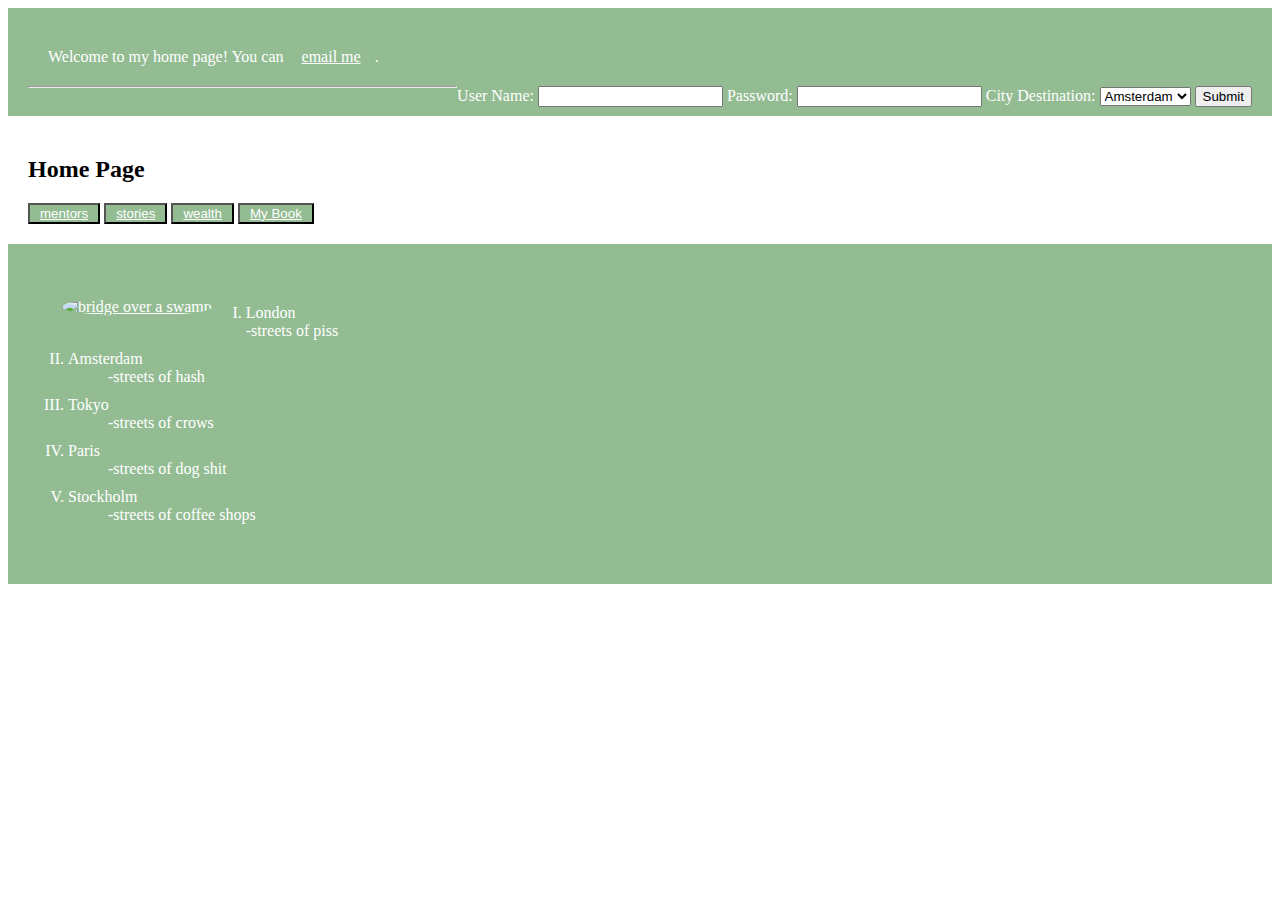
==== index.html @ 5b31a779 "minor changes to all files" ====
<!DOCTYPE html>
<html lang="en">
<head>
	<meta charset="UTF-8">
	<title>Home Page</title>
	<style type="text/css">
	button {
		background-color: #93bc93;

	}

	a {
		color: white;
		padding: 4px;
	}

	div{
		padding: 20px;
	}
	ol {
		padding: 10px; 
		margin: 20px
	}
</style>
</head>
<body>
	<div style="background-color: #93bc93"><!-- <img src="imagesWeb/boats.jpg" alt="two boats tilted onto sides at low tide" height="300" width="400"> -->
		<p style="color: white; margin: 20px">Welcome to my home page! You can <a href="mailto:boothbee2012@gmail.com" style="color: white; margin: 10px">email me</a>.</p>
		
		<form name="login" style="float: right" action="process-form.php" method="post">
			<span style="color: white">User Name:</span>
			<input type="text" name="username">
			<span style="color: white">Password:</span>
			<input type="password" name="password">
			<span style="color: white">City Destination:</span>
			<select name="cities" id="">
				<option value="Amsterdam">Amsterdam</option>
				<option value="London">London</option>
				<option value="Paris">Paris</option>
				<option value="Stockholm">Stockholm</option>
				<option value="Tokyo">Tokyo</option>
			</select>
			<input type="submit">
		</form>
		<hr>
	</div>
	<div>
		<h2>Home Page</h2>

		<button><a href="mentors.html">mentors</a></button>
		<button> <a href="stories.html">stories</a></button>

		<button><a href="wealth.html" >wealth</a></button>
		
		<button><a target="_google" href="https://books.google.com/books/about/Disappear.html?id=rsXklgEACAAJ">My Book</a></button>
	</div>
	<div style="background-color: #93bc93">
		<a target="_studioweb" href="https://cloud.studioweb.com/users/courses/beginners_html_2015" style="float: left">
			<img style="border-radius: 50%; margin: 30px"  src="imagesWeb/bridgeswamp.jpg" alt="bridge over a swamp">
		</a>

		<ol type="I">
			<li style="color: white; margin: 10px; margin-top: 10px"><dt>London</dt><dd>-streets of piss</dd></li>
			<li style="color: white; margin: 10px; margin-top: 10px"><dt>Amsterdam</dt><dd>-streets of hash</dd></li>
			<li style="color: white; margin: 10px; margin-top: 10px"><dt>Tokyo</dt><dd>-streets of crows</dd></li>
			<li style="color: white; margin: 10px; margin-top: 10px"><dt>Paris</dt><dd>-streets of dog shit</dd></li>
			<li style="color: white; margin: 10px; margin-top: 10px"><dt>Stockholm</dt><dd>-streets of coffee shops</dd></li>
		</ol>

	</div>

</body>
</html>
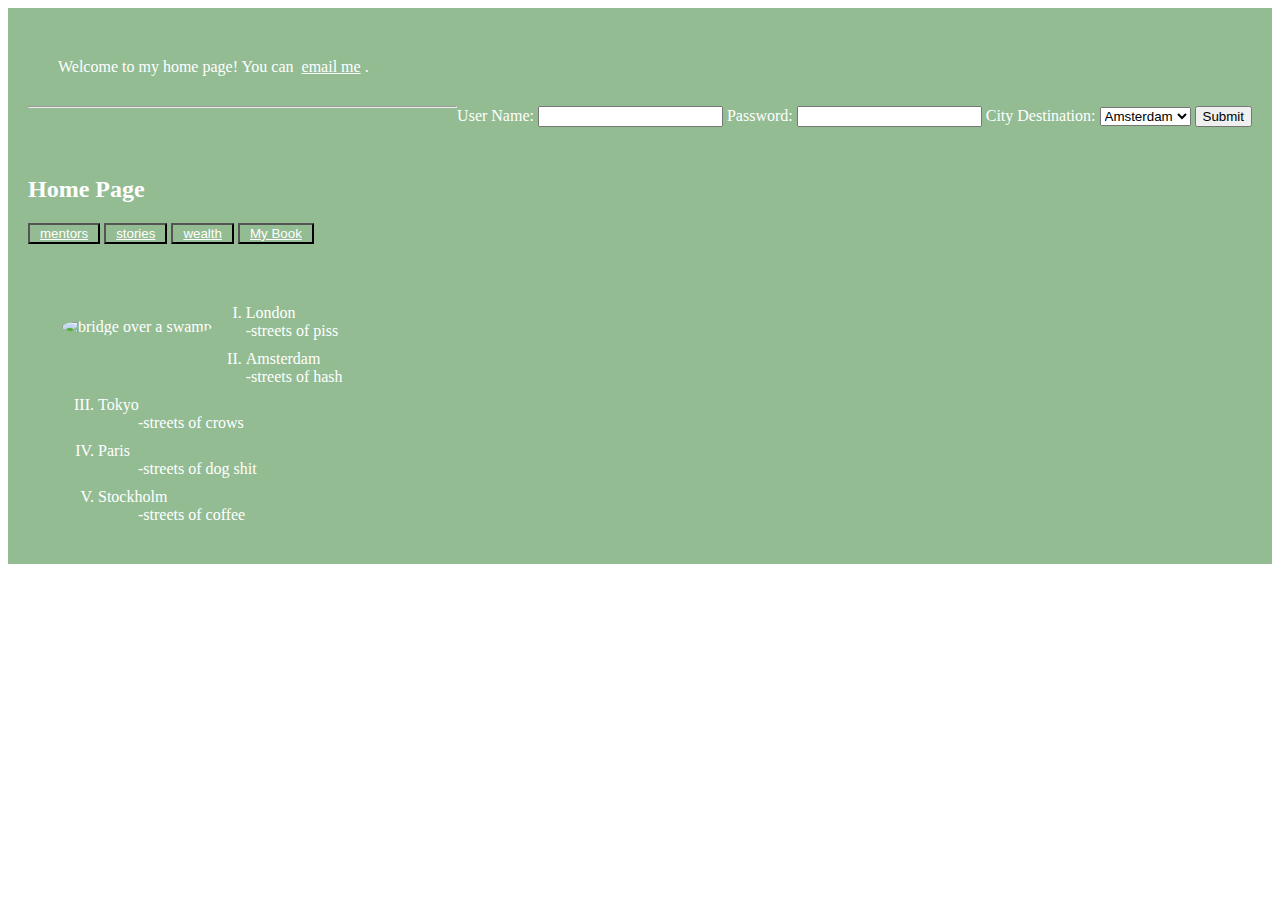
==== commit 5ca9b8ba: "remove inline css with external css" ====
--- a/index.html
+++ b/index.html
@@ -3,36 +3,20 @@
 <head>
 	<meta charset="UTF-8">
 	<title>Home Page</title>
-	<style type="text/css">
-	button {
-		background-color: #93bc93;
+	
 
-	}
-
-	a {
-		color: white;
-		padding: 4px;
-	}
-
-	div{
-		padding: 20px;
-	}
-	ol {
-		padding: 10px; 
-		margin: 20px
-	}
-</style>
+<link rel="stylesheet" href="style/style.css">
 </head>
 <body>
-	<div style="background-color: #93bc93"><!-- <img src="imagesWeb/boats.jpg" alt="two boats tilted onto sides at low tide" height="300" width="400"> -->
-		<p style="color: white; margin: 20px">Welcome to my home page! You can <a href="mailto:boothbee2012@gmail.com" style="color: white; margin: 10px">email me</a>.</p>
+	<div><!-- <img src="imagesWeb/boats.jpg" alt="two boats tilted onto sides at low tide" height="300" width="400"> -->
+		<p>Welcome to my home page! You can <a href="mailto:boothbee2012@gmail.com" margin: 10px">email me</a>.</p>
 		
-		<form name="login" style="float: right" action="process-form.php" method="post">
-			<span style="color: white">User Name:</span>
+		<form name="login" action="process-form.php" method="post">
+			<span>User Name:</span>
 			<input type="text" name="username">
-			<span style="color: white">Password:</span>
+			<span>Password:</span>
 			<input type="password" name="password">
-			<span style="color: white">City Destination:</span>
+			<span>City Destination:</span>
 			<select name="cities" id="">
 				<option value="Amsterdam">Amsterdam</option>
 				<option value="London">London</option>
@@ -44,7 +28,7 @@
 		</form>
 		<hr>
 	</div>
-	<div>
+	<nav id="navigation">
 		<h2>Home Page</h2>
 
 		<button><a href="mentors.html">mentors</a></button>
@@ -53,18 +37,18 @@
 		<button><a href="wealth.html" >wealth</a></button>
 		
 		<button><a target="_google" href="https://books.google.com/books/about/Disappear.html?id=rsXklgEACAAJ">My Book</a></button>
-	</div>
-	<div style="background-color: #93bc93">
+	</nav>
+	<div >
 		<a target="_studioweb" href="https://cloud.studioweb.com/users/courses/beginners_html_2015" style="float: left">
-			<img style="border-radius: 50%; margin: 30px"  src="imagesWeb/bridgeswamp.jpg" alt="bridge over a swamp">
+			<img id="bridge" src="imagesWeb/bridgeswamp.jpg" alt="bridge over a swamp">
 		</a>
 
 		<ol type="I">
-			<li style="color: white; margin: 10px; margin-top: 10px"><dt>London</dt><dd>-streets of piss</dd></li>
-			<li style="color: white; margin: 10px; margin-top: 10px"><dt>Amsterdam</dt><dd>-streets of hash</dd></li>
-			<li style="color: white; margin: 10px; margin-top: 10px"><dt>Tokyo</dt><dd>-streets of crows</dd></li>
-			<li style="color: white; margin: 10px; margin-top: 10px"><dt>Paris</dt><dd>-streets of dog shit</dd></li>
-			<li style="color: white; margin: 10px; margin-top: 10px"><dt>Stockholm</dt><dd>-streets of coffee shops</dd></li>
+			<li><dt>London</dt><dd>-streets of piss</dd></li>
+			<li><dt>Amsterdam</dt><dd>-streets of hash</dd></li>
+			<li><dt>Tokyo</dt><dd>-streets of crows</dd></li>
+			<li><dt>Paris</dt><dd>-streets of dog shit</dd></li>
+			<li><dt>Stockholm</dt><dd>-streets of coffee</dd></li> 
 		</ol>
 
 	</div>
--- a/style/style.css
+++ b/style/style.css
@@ -0,0 +1,79 @@
+
+
+/* tag Selectors */
+
+#bridge {
+	float: right; 
+	border-radius: 50%; 
+	margin: 30px;  
+}
+#navigation {
+
+}
+#prices {
+	width: 700px; 
+	height: 300px;
+}
+.fatBottom {
+	padding-bottom: 60px
+}
+.pullRight {
+	float: right;
+	margin-right: 700px;
+	font-size: 1.2em;
+}
+.paddingBottom {
+	padding-bottom: 15px;
+}
+.storyTitle {
+	background-color: salmon;
+}
+/*.centerForm {
+	text-align: center;
+}*/
+.centerObj {
+    display: block;
+    margin: 0 auto;
+}
+a {
+	padding: 4px;
+}
+li {
+	margin: 10px;
+	margin-top: 10px
+}
+
+div, button, nav {
+
+	background-color: #93bc93
+}
+div, nav {
+	padding: 20px;
+
+}
+ol, p {
+
+	margin: 20px
+}
+p {
+	padding: 10px; 
+}
+a, div, nav {
+	color: white;
+}
+form {
+	float: right;
+}
+table, td, th {
+	border: 1px solid black;
+	text-align: center;
+
+}
+tfoot {
+
+	background-color: orange;
+	font-weight: 400;
+}
+thead {
+	background-color: green;
+}
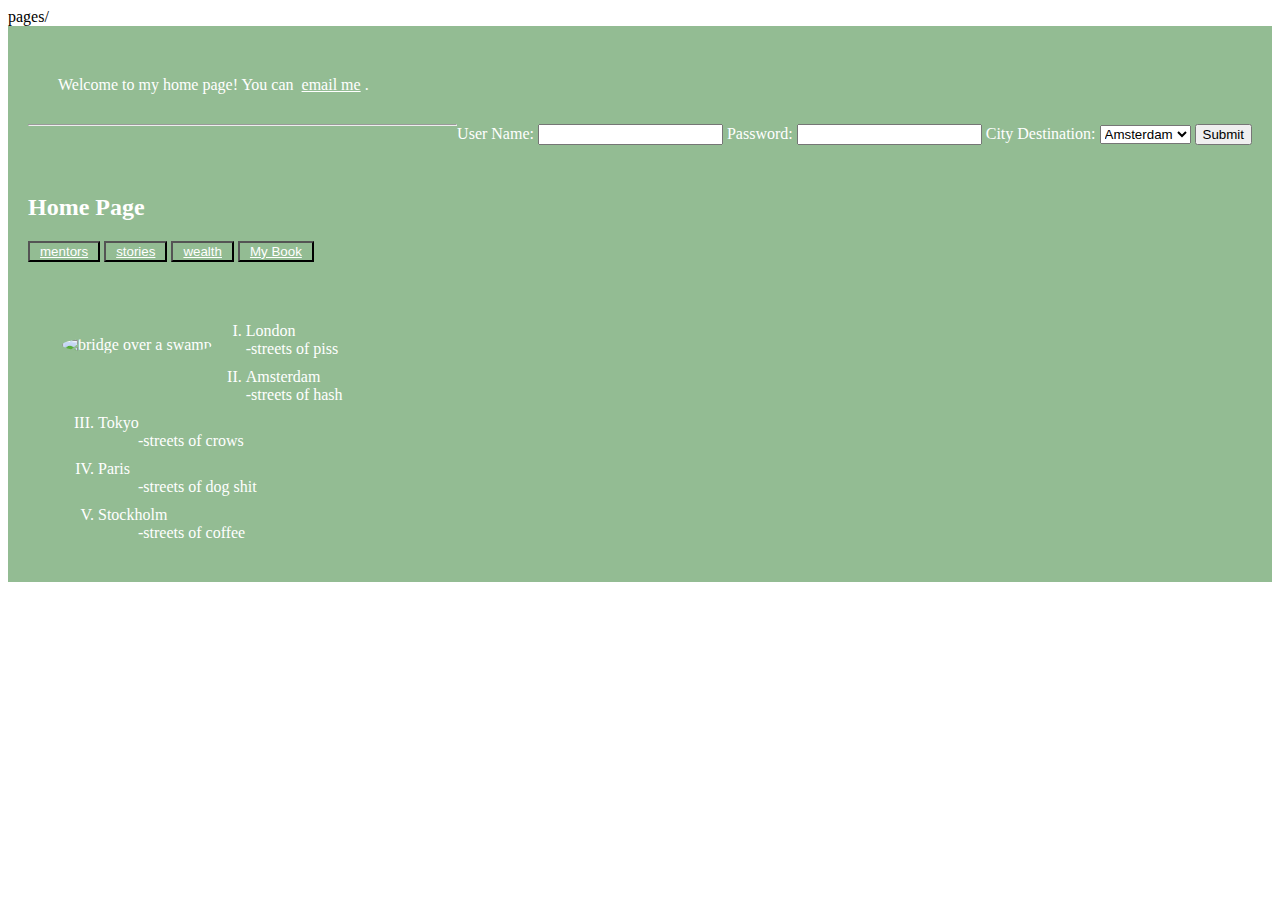
==== commit 476258de: "organize root into directories" ====
--- a/index.html
+++ b/index.html
@@ -5,7 +5,7 @@
 	<title>Home Page</title>
 	
 
-<link rel="stylesheet" href="style/style.css">
+<link rel="stylesheet" href="css/style.css">pages/
 </head>
 <body>
 	<div><!-- <img src="imagesWeb/boats.jpg" alt="two boats tilted onto sides at low tide" height="300" width="400"> -->
@@ -30,19 +30,16 @@
 	</div>
 	<nav id="navigation">
 		<h2>Home Page</h2>
-
-		<button><a href="mentors.html">mentors</a></button>
-		<button> <a href="stories.html">stories</a></button>
-
-		<button><a href="wealth.html" >wealth</a></button>
+		<button><a href="pages/mentors.html">mentors</a></button>
+		<button> <a href="pages/stories.html">stories</a></button>
+		<button><a href="pages/wealth.html" >wealth</a></button>
 		
 		<button><a target="_google" href="https://books.google.com/books/about/Disappear.html?id=rsXklgEACAAJ">My Book</a></button>
 	</nav>
 	<div >
 		<a target="_studioweb" href="https://cloud.studioweb.com/users/courses/beginners_html_2015" style="float: left">
-			<img id="bridge" src="imagesWeb/bridgeswamp.jpg" alt="bridge over a swamp">
+			<img id="bridge" src="images/bridgeswamp.jpg" alt="bridge over a swamp">
 		</a>
-
 		<ol type="I">
 			<li><dt>London</dt><dd>-streets of piss</dd></li>
 			<li><dt>Amsterdam</dt><dd>-streets of hash</dd></li>
@@ -50,8 +47,6 @@
 			<li><dt>Paris</dt><dd>-streets of dog shit</dd></li>
 			<li><dt>Stockholm</dt><dd>-streets of coffee</dd></li> 
 		</ol>
-
 	</div>
-
 </body>
 </html>--- a/css/style.css
+++ b/css/style.css
@@ -0,0 +1,79 @@
+
+
+/* tag Selectors */
+
+#bridge {
+	float: right; 
+	border-radius: 50%; 
+	margin: 30px;  
+}
+#navigation {
+
+}
+#prices {
+	width: 700px; 
+	height: 300px;
+}
+.fatBottom {
+	padding-bottom: 60px
+}
+.pullRight {
+	float: right;
+	margin-right: 700px;
+	font-size: 1.2em;
+}
+.paddingBottom {
+	padding-bottom: 15px;
+}
+.storyTitle {
+	background-color: salmon;
+}
+/*.centerForm {
+	text-align: center;
+}*/
+.centerObj {
+    display: block;
+    margin: 0 auto;
+}
+a {
+	padding: 4px;
+}
+li {
+	margin: 10px;
+	margin-top: 10px
+}
+
+div, button, nav {
+
+	background-color: #93bc93
+}
+div, nav {
+	padding: 20px;
+
+}
+ol, p {
+
+	margin: 20px
+}
+p {
+	padding: 10px; 
+}
+a, div, nav {
+	color: white;
+}
+form {
+	float: right;
+}
+table, td, th {
+	border: 1px solid black;
+	text-align: center;
+
+}
+tfoot {
+
+	background-color: orange;
+	font-weight: 400;
+}
+thead {
+	background-color: green;
+}
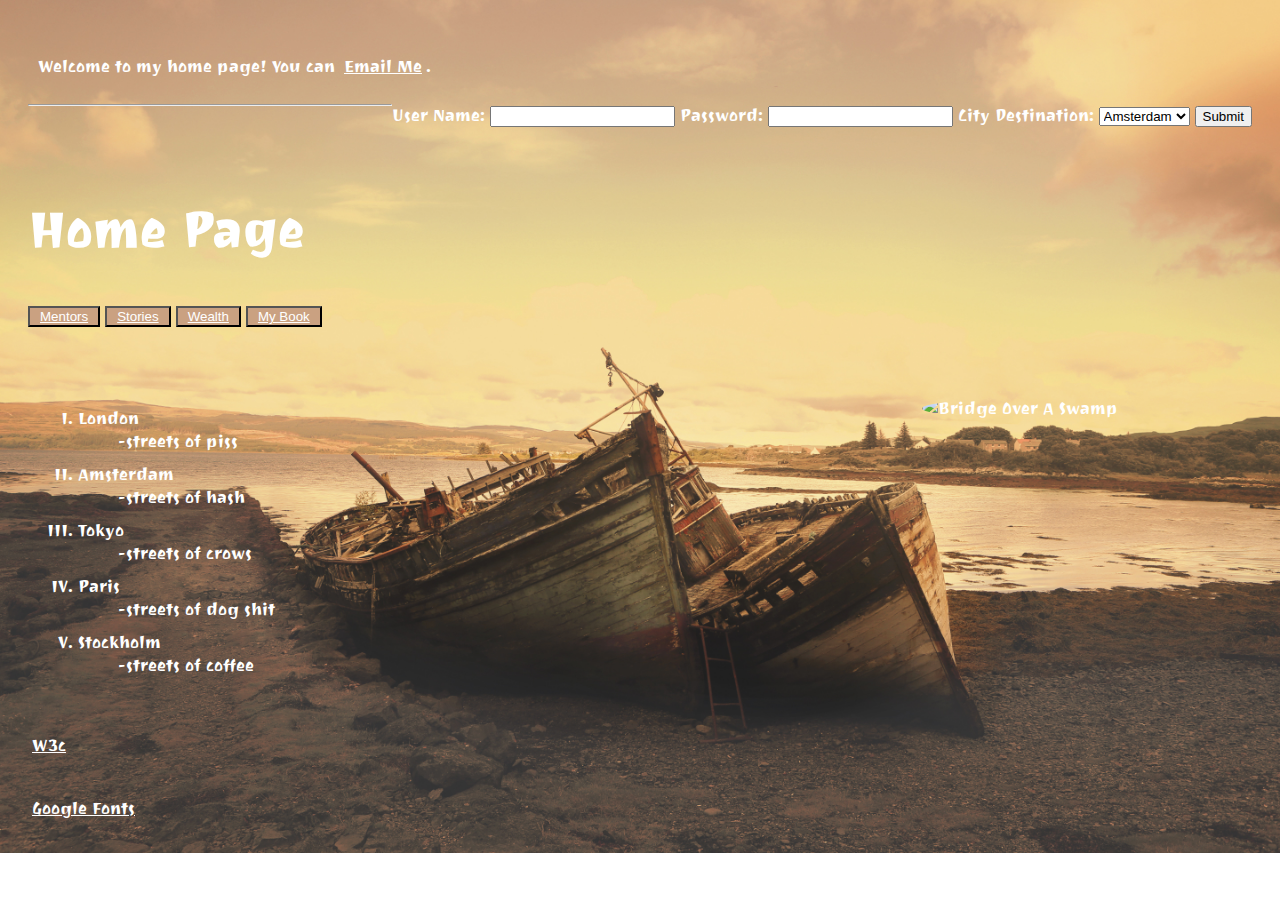
==== commit 41a9fe2f: "add fonts and fixed background image" ====
--- a/index.html
+++ b/index.html
@@ -4,8 +4,8 @@
 	<meta charset="UTF-8">
 	<title>Home Page</title>
 	
-
-<link rel="stylesheet" href="css/style.css">pages/
+	<link href="https://fonts.googleapis.com/css?family=Joti+One" rel="stylesheet">
+	<link rel="stylesheet" href="css/style.css">
 </head>
 <body>
 	<div><!-- <img src="imagesWeb/boats.jpg" alt="two boats tilted onto sides at low tide" height="300" width="400"> -->
@@ -30,15 +30,15 @@
 	</div>
 	<nav id="navigation">
 		<h2>Home Page</h2>
+		
 		<button><a href="pages/mentors.html">mentors</a></button>
 		<button> <a href="pages/stories.html">stories</a></button>
 		<button><a href="pages/wealth.html" >wealth</a></button>
-		
 		<button><a target="_google" href="https://books.google.com/books/about/Disappear.html?id=rsXklgEACAAJ">My Book</a></button>
 	</nav>
 	<div >
-		<a target="_studioweb" href="https://cloud.studioweb.com/users/courses/beginners_html_2015" style="float: left">
-			<img id="bridge" src="images/bridgeswamp.jpg" alt="bridge over a swamp">
+		<a target="_studioweb" href="https://cloud.studioweb.com/users/courses/beginners_html_2015" >
+			<img id="bridge"  src="images/bridgeswamp.jpg" alt="bridge over a swamp">
 		</a>
 		<ol type="I">
 			<li><dt>London</dt><dd>-streets of piss</dd></li>
@@ -48,5 +48,11 @@
 			<li><dt>Stockholm</dt><dd>-streets of coffee</dd></li> 
 		</ol>
 	</div>
+	<div>
+		<a href="https://www.w3schools.com/css/default.asp">w3c</a>
+	</div>
+	<div>
+		<a href="https://fonts.google.com/">google fonts</a>
+	</div>
 </body>
 </html>--- a/css/style.css
+++ b/css/style.css
@@ -35,20 +35,37 @@
     display: block;
     margin: 0 auto;
 }
+body {
+	font-size: 1.3vw;
+	/*font-style: Georgia, "Times New Roman", serif;*/
+	font-family: 'Joti One', cursive;
+	background-image: url(../images/boats.jpg);
+    background-repeat: no-repeat;
+    background-size: 100vw;
+    background-attachment: fixed;
+}
 a {
 	padding: 4px;
+	text-transform: capitalize;
 }
 li {
 	margin: 10px;
 	margin-top: 10px
+	text-align: justify;
 }
 
 div, button, nav {
 
-	background-color: #93bc93
+	/*background-color: #a8a8a6;*/
 }
 div, nav {
 	padding: 20px;
+
+}
+button {
+	color: white;
+	background-color: #caa181;
+}
 
 }
 ol, p {
@@ -77,3 +94,10 @@
 thead {
 	background-color: green;
 }
+img {
+	width: 300px;
+	height: 200;
+}
+h1, h2 {
+	font-size: 3em;
+}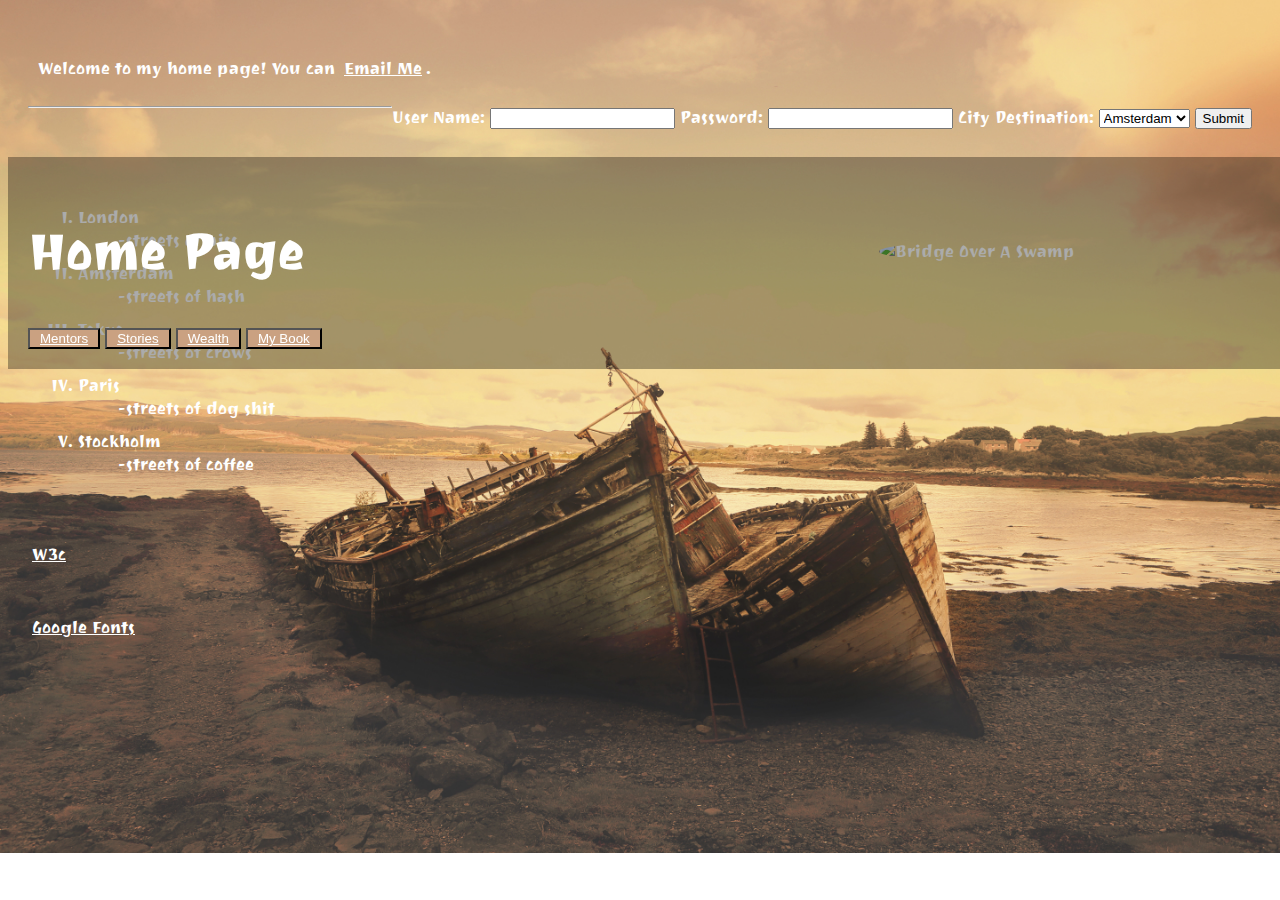
==== commit a59b77ec: "add css features to glass nav" ====
--- a/index.html
+++ b/index.html
@@ -28,7 +28,7 @@
 		</form>
 		<hr>
 	</div>
-	<nav id="navigation">
+	<nav id="navigation" class="sticky">
 		<h2>Home Page</h2>
 		
 		<button><a href="pages/mentors.html">mentors</a></button>
--- a/css/style.css
+++ b/css/style.css
@@ -5,7 +5,8 @@
 #bridge {
 	float: right; 
 	border-radius: 50%; 
-	margin: 30px;  
+	margin: 6%; 
+	
 }
 #navigation {
 
@@ -14,6 +15,12 @@
 	width: 700px; 
 	height: 300px;
 }
+.sticky {
+  position: fixed;
+  top: 400;
+  width: 100%
+}
+
 .fatBottom {
 	padding-bottom: 60px
 }
@@ -30,42 +37,49 @@
 }
 /*.centerForm {
 	text-align: center;
-}*/
-.centerObj {
-    display: block;
-    margin: 0 auto;
-}
-body {
-	font-size: 1.3vw;
-	/*font-style: Georgia, "Times New Roman", serif;*/
-	font-family: 'Joti One', cursive;
-	background-image: url(../images/boats.jpg);
-    background-repeat: no-repeat;
-    background-size: 100vw;
-    background-attachment: fixed;
-}
-a {
-	padding: 4px;
-	text-transform: capitalize;
-}
-li {
-	margin: 10px;
-	margin-top: 10px
-	text-align: justify;
-}
+	}*/
+	.centerObj {
+		display: block;
+		margin: 0 auto;
+	}
+	body {
+		font-size: 1.3vw;
+		/*font-style: Georgia, "Times New Roman", serif;*/
+		font-family: 'Joti One', cursive;
 
-div, button, nav {
+		background-image: url(../images/boats.jpg);
+		background-repeat: no-repeat;
+		background-size: 100vw;
+		background-attachment: fixed;
 
-	/*background-color: #a8a8a6;*/
-}
-div, nav {
-	padding: 20px;
+	}
+	a {
+		padding: 4px;
+		text-transform: capitalize;
+	}
+	li {
+		margin: 10px;
+		margin-top: 10px
+		text-align: justify;
+	}
 
-}
-button {
-	color: white;
-	background-color: #caa181;
-}
+	div, button, nav {
+
+		/*background-color: #a8a8a6;*/
+	}
+	div, nav {
+		padding: 20px;
+		margin: 10px auto;
+
+	}
+	button {
+		color: white;
+		background-color: #caa181;
+	}
+
+	nav {
+		background-color: rgba(0, 0, 0, .33);
+	}
 
 }
 ol, p {
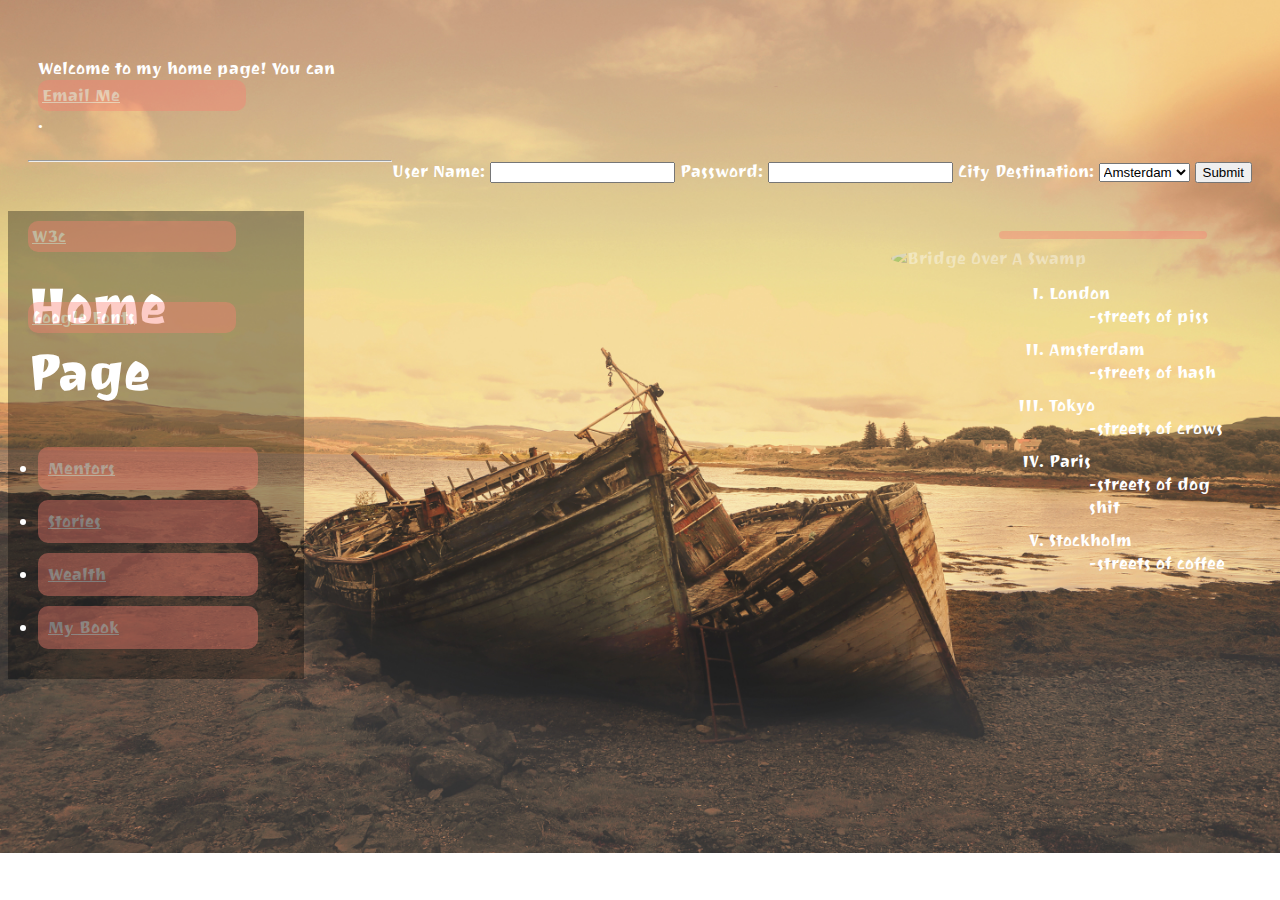
==== commit 4c5ff3c0: "made a mess of pseudoClasses and buttons" ====
--- a/index.html
+++ b/index.html
@@ -5,9 +5,10 @@
 	<title>Home Page</title>
 	
 	<link href="https://fonts.googleapis.com/css?family=Joti+One" rel="stylesheet">
+	<link href="https://fonts.googleapis.com/css?family=Lato" rel="stylesheet">
 	<link rel="stylesheet" href="css/style.css">
 </head>
-<body>
+<body style="height: 800px">
 	<div><!-- <img src="imagesWeb/boats.jpg" alt="two boats tilted onto sides at low tide" height="300" width="400"> -->
 		<p>Welcome to my home page! You can <a href="mailto:boothbee2012@gmail.com" margin: 10px">email me</a>.</p>
 		
@@ -28,15 +29,14 @@
 		</form>
 		<hr>
 	</div>
-	<nav id="navigation" class="sticky">
+	<nav id="menuDoc" class="sticky" style="width: 20%">
 		<h2>Home Page</h2>
-		
-		<button><a href="pages/mentors.html">mentors</a></button>
-		<button> <a href="pages/stories.html">stories</a></button>
-		<button><a href="pages/wealth.html" >wealth</a></button>
-		<button><a target="_google" href="https://books.google.com/books/about/Disappear.html?id=rsXklgEACAAJ">My Book</a></button>
+		<li><a href="pages/mentors.html">mentors</a></li>
+		<li> <a href="pages/stories.html">stories</a></li>
+		<li><a href="pages/wealth.html" >wealth</a></li>
+		<li><a target="_google" href="https://books.google.com/books/about/Disappear.html?id=rsXklgEACAAJ">My Book</a></li>
 	</nav>
-	<div >
+	<div id="centerDoc" style="width: 20%; float: right;">
 		<a target="_studioweb" href="https://cloud.studioweb.com/users/courses/beginners_html_2015" >
 			<img id="bridge"  src="images/bridgeswamp.jpg" alt="bridge over a swamp">
 		</a>
--- a/css/style.css
+++ b/css/style.css
@@ -60,9 +60,13 @@
 	li {
 		margin: 10px;
 		margin-top: 10px
-		text-align: justify;
+		text: justify;
 	}
+	ul li {
+		list-style-type: none;
+		line-height: 200%;
 
+	}
 	div, button, nav {
 
 		/*background-color: #a8a8a6;*/
@@ -79,12 +83,14 @@
 
 	nav {
 		background-color: rgba(0, 0, 0, .33);
+		width: 20%;
 	}
 
 }
-ol, p {
+ul, p {
 
 	margin: 20px
+
 }
 p {
 	padding: 10px; 
@@ -92,6 +98,7 @@
 a, div, nav {
 	color: white;
 }
+
 form {
 	float: right;
 }
@@ -114,4 +121,54 @@
 }
 h1, h2 {
 	font-size: 3em;
-}+}
+ul li {
+	list-style-type: none;
+}
+
+/*a:active {
+	font-weight: 800;
+	font-family: font-family: 'Lato', sans-serif;
+	font-size: 3em;
+	background-color: red;
+	color: yellow;
+}*/
+
+a:link, a:visited {
+	background-color: salmon;
+	opacity: .4;
+	
+	
+	border-radius: 10px;
+	display: block;
+	width: 200px;
+	transition: margin-bottom .35s ease-in;
+}
+ 
+a:hover {
+	background-color: rgba(255, 165, 100, .33);
+	font-weight: 800;
+	font-family: font-family: 'Lato', sans-serif;
+	
+	bottom-margin: 40px;
+
+}	
+
+#centerDoc a:hover {
+	color: blue;
+	font-weight: 800;
+	font-family: font-family: 'Lato', sans-serif;
+	font-size: 1em;
+	
+}
+#menuDoc a:link {
+	background-color: salmon;
+	opacity: .4;
+	
+	
+	border-radius: 10px;
+	display: block;
+	width: 200px;
+	padding: 10px;
+	bottom-margin: 40px;
+}
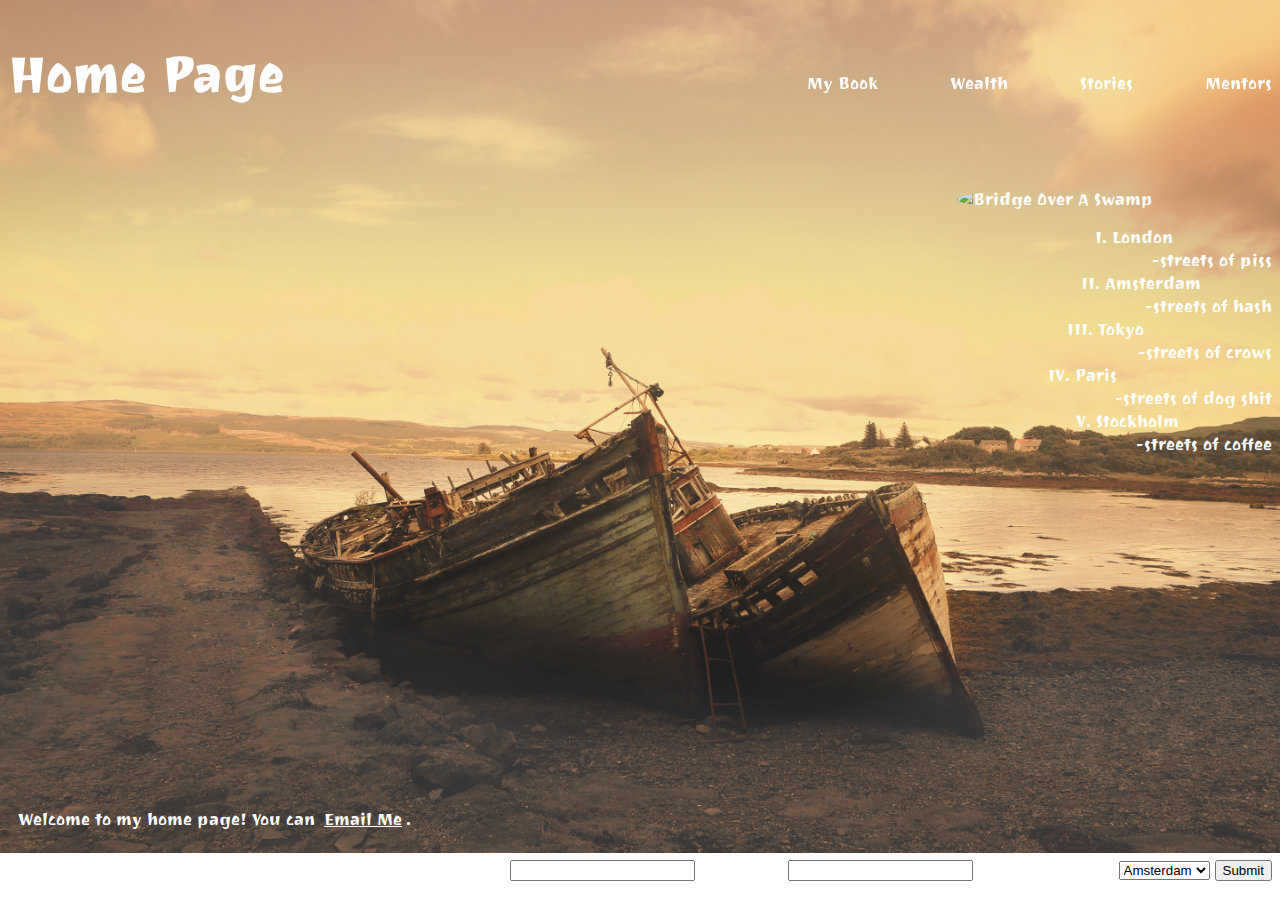
==== commit 5553bac1: "pseudo class and selectors for nav bar" ====
--- a/index.html
+++ b/index.html
@@ -9,7 +9,31 @@
 	<link rel="stylesheet" href="css/style.css">
 </head>
 <body style="height: 800px">
-	<div><!-- <img src="imagesWeb/boats.jpg" alt="two boats tilted onto sides at low tide" height="300" width="400"> -->
+	
+	
+	<nav>
+		<ul id="menuDoc" class="sticky">
+			<li><a href="pages/mentors.html">mentors</a></li>
+			<li> <a href="pages/stories.html">stories</a></li>
+			<li><a href="pages/wealth.html" >wealth</a></li>
+			<li><a target="_google" href="https://books.google.com/books/about/Disappear.html?id=rsXklgEACAAJ">My Book</a></li>
+		</ul>
+	</nav>
+		<h2>Home Page</h2>
+	</div>
+	<div id="centerDoc" style="width: 20%; float: right;">
+		<a target="_studioweb" href="https://cloud.studioweb.com/users/courses/beginners_html_2015" >
+			<img id="bridge"  src="images/bridgeswamp.jpg" alt="bridge over a swamp">
+		</a>
+		<ol type="I">
+			<li><dt>London</dt><dd>-streets of piss</dd></li>
+			<li><dt>Amsterdam</dt><dd>-streets of hash</dd></li>
+			<li><dt>Tokyo</dt><dd>-streets of crows</dd></li>
+			<li><dt>Paris</dt><dd>-streets of dog shit</dd></li>
+			<li><dt>Stockholm</dt><dd>-streets of coffee</dd></li> 
+		</ol>
+	</div>
+	<div id="formal"><!-- <img src="imagesWeb/boats.jpg" alt="two boats tilted onto sides at low tide" height="300" width="400"> -->
 		<p>Welcome to my home page! You can <a href="mailto:boothbee2012@gmail.com" margin: 10px">email me</a>.</p>
 		
 		<form name="login" action="process-form.php" method="post">
@@ -27,27 +51,9 @@
 			</select>
 			<input type="submit">
 		</form>
-		<hr>
+		
 	</div>
-	<nav id="menuDoc" class="sticky" style="width: 20%">
-		<h2>Home Page</h2>
-		<li><a href="pages/mentors.html">mentors</a></li>
-		<li> <a href="pages/stories.html">stories</a></li>
-		<li><a href="pages/wealth.html" >wealth</a></li>
-		<li><a target="_google" href="https://books.google.com/books/about/Disappear.html?id=rsXklgEACAAJ">My Book</a></li>
-	</nav>
-	<div id="centerDoc" style="width: 20%; float: right;">
-		<a target="_studioweb" href="https://cloud.studioweb.com/users/courses/beginners_html_2015" >
-			<img id="bridge"  src="images/bridgeswamp.jpg" alt="bridge over a swamp">
-		</a>
-		<ol type="I">
-			<li><dt>London</dt><dd>-streets of piss</dd></li>
-			<li><dt>Amsterdam</dt><dd>-streets of hash</dd></li>
-			<li><dt>Tokyo</dt><dd>-streets of crows</dd></li>
-			<li><dt>Paris</dt><dd>-streets of dog shit</dd></li>
-			<li><dt>Stockholm</dt><dd>-streets of coffee</dd></li> 
-		</ol>
-	</div>
+	
 	<div>
 		<a href="https://www.w3schools.com/css/default.asp">w3c</a>
 	</div>
--- a/css/style.css
+++ b/css/style.css
@@ -1,7 +1,9 @@
 
 
 /* tag Selectors */
-
+#formal {
+	padding-top: 50%;
+}
 #bridge {
 	float: right; 
 	border-radius: 50%; 
@@ -38,10 +40,10 @@
 /*.centerForm {
 	text-align: center;
 	}*/
-	.centerObj {
+	/*.centerObj {
 		display: block;
 		margin: 0 auto;
-	}
+	}*/
 	body {
 		font-size: 1.3vw;
 		/*font-style: Georgia, "Times New Roman", serif;*/
@@ -53,38 +55,25 @@
 		background-attachment: fixed;
 
 	}
+	
 	a {
 		padding: 4px;
 		text-transform: capitalize;
 	}
-	li {
-		margin: 10px;
-		margin-top: 10px
-		text: justify;
-	}
-	ul li {
-		list-style-type: none;
-		line-height: 200%;
-
-	}
+	
+	
 	div, button, nav {
 
 		/*background-color: #a8a8a6;*/
 	}
-	div, nav {
-		padding: 20px;
-		margin: 10px auto;
+	
+	
 
-	}
-	button {
-		color: white;
-		background-color: #caa181;
-	}
+	/*nav {
+		background-color: rgba(0, 0, 0, .33);
+		width: 80%;
 
-	nav {
-		background-color: rgba(0, 0, 0, .33);
-		width: 20%;
-	}
+	}*/
 
 }
 ul, p {
@@ -124,7 +113,7 @@
 }
 ul li {
 	list-style-type: none;
-}
+	}
 
 /*a:active {
 	font-weight: 800;
@@ -134,41 +123,49 @@
 	color: yellow;
 }*/
 
-a:link, a:visited {
+/*a:link, a:visited {
 	background-color: salmon;
 	opacity: .4;
 	
 	
 	border-radius: 10px;
-	display: block;
-	width: 200px;
-	transition: margin-bottom .35s ease-in;
+	display: inline-block;
+	/*width: 200px;*/
+	/*transition: margin-bottom .35s ease-in;*/
+
+h2 {
+	color: white;
 }
- 
 a:hover {
 	background-color: rgba(255, 165, 100, .33);
 	font-weight: 800;
 	font-family: font-family: 'Lato', sans-serif;
+	}
+	/*bottom-margin: 40px;
+*/
 	
-	bottom-margin: 40px;
 
-}	
+/**/
+li {
+    float: right;
+}
 
-#centerDoc a:hover {
-	color: blue;
-	font-weight: 800;
-	font-family: font-family: 'Lato', sans-serif;
-	font-size: 1em;
-	
+li a {
+    display: block;
+    color: white;
+    text-align: center;
+    padding: 14px 16px;
+    text-decoration: none;
+    margin-right: 40px;
 }
-#menuDoc a:link {
-	background-color: salmon;
-	opacity: .4;
-	
-	
-	border-radius: 10px;
-	display: block;
-	width: 200px;
-	padding: 10px;
-	bottom-margin: 40px;
+li a:hover:not(.active) {
+    background-color: rgba(200, 100, 50, .4);
 }
+
+.active {
+	background-color: rgba(200, 100, 50, .4);
+}
+/* Change the link color to #111 (black) on hover */
+li a:hover {
+    background-color: rgba(200, 100, 50, .4);
+}